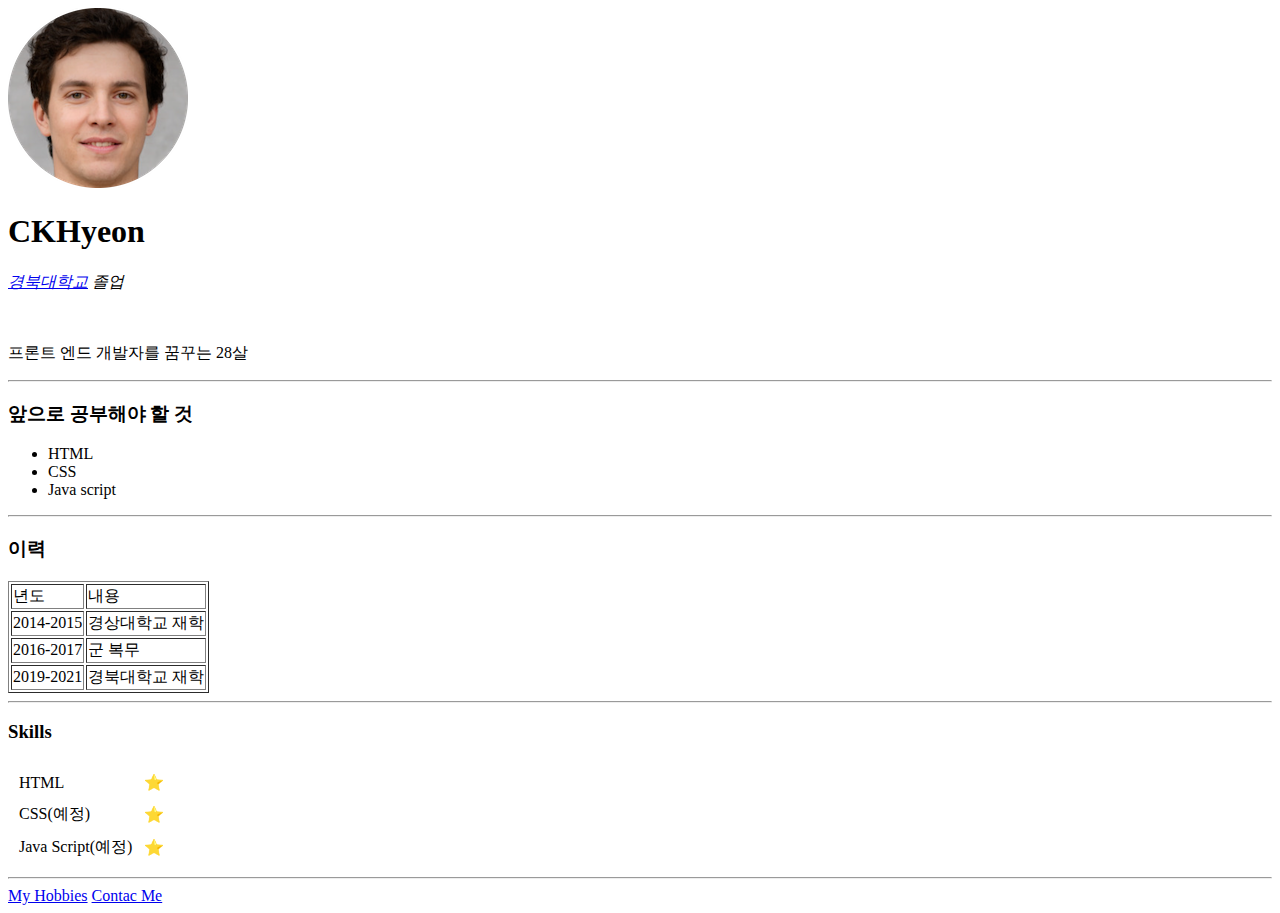
==== index.html @ 53566b5a "Add initial CV website files" ====
<!DOCTYPE html>
<html lang="en" dir="ltr">

<head>
  <meta charset="utf-8">
  <title>
    구켠's 프로젝트</title>
</head>

<body>
  <img src="fake.png" alt="가짜 이미지">
  <h1>CKHyeon</h1>
  <p><em><a href="https://www.knu.ac.kr/wbbs/wbbs/main/main.action">경북대학교</a> 졸업</em></p>
  <br>
  <p>프론트 엔드 개발자를 꿈꾸는 28살</p>
  <hr>
  <h3>앞으로 공부해야 할 것</h3>
  <ul>
    <li>HTML</li>
    <li>CSS</il>
    <li>Java script</li>
  </ul>
  <hr>
  <h3>이력</h3>
  <table border="1">
    <thead>
      <tr>
        <td>년도</td>
        <td>내용</td>
      </tr>
    </thead>
    <tbody>
      <tr>
        <td>2014-2015</td>
        <td>경상대학교 재학</td>
      </tr>
      <tr>
        <td>2016-2017</td>
        <td>군 복무</td>
      </tr>
      <tr>
        <td>2019-2021</td>
        <td>경북대학교 재학</td>
      </tr>
    </tbody>
  </table>
  <hr>
  <h3>Skills</h3>
  <table cellspacing="10">
    <tr>
      <td>HTML</td>
      <td>⭐</td>
    </tr>
    <tr>
      <td>CSS(예정)</td>
      <td>⭐</td>
    </tr>
    <tr>
      <td>Java Script(예정)</td>
      <td>⭐</td>
    </tr>
  </table>
  <hr>
  <a href="My Hobbies.html">My Hobbies</a>
  <a href="Contact Me.html">Contac Me</a>

</body>

</html>
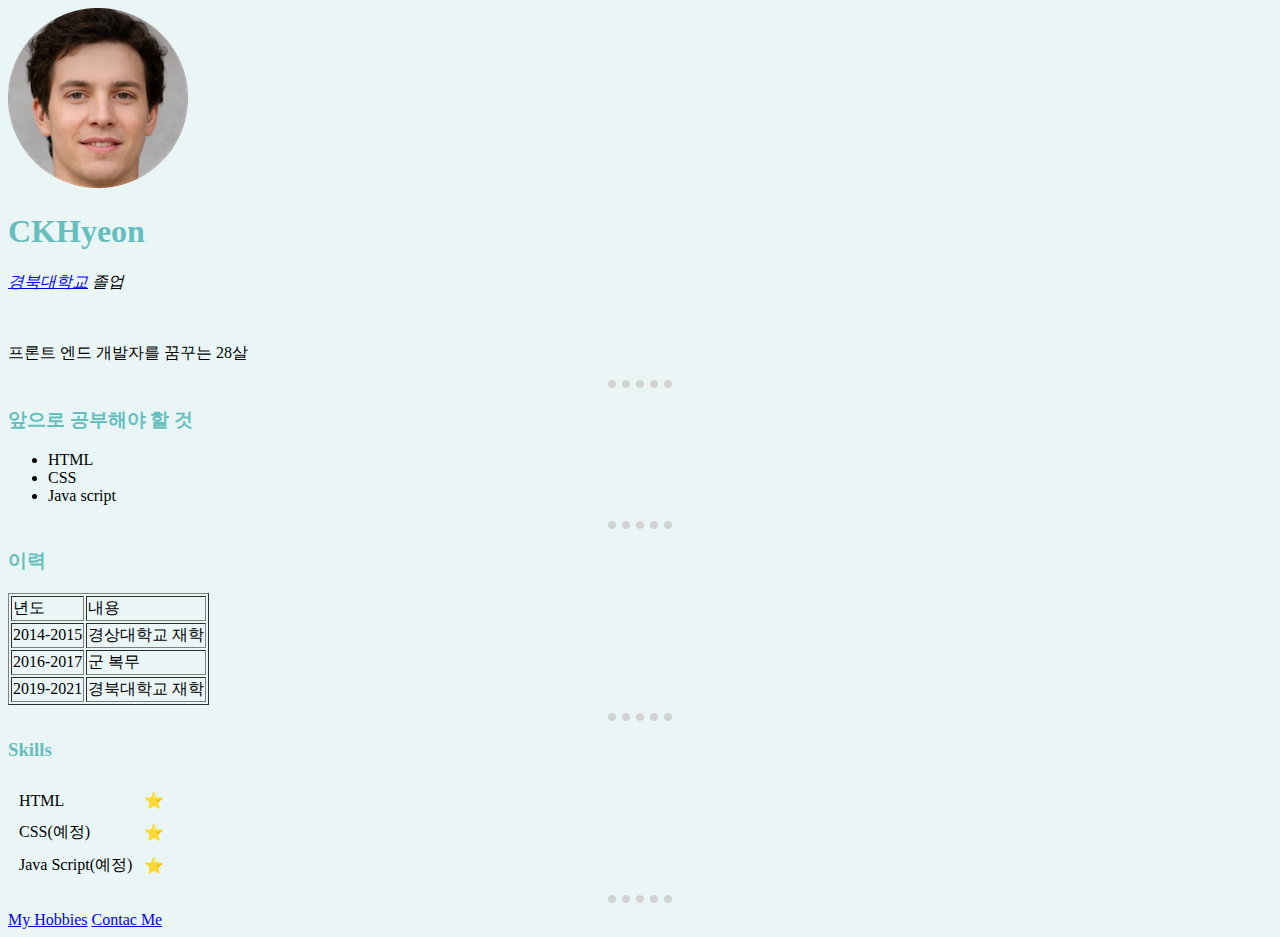
==== commit 58e71600: "Add files via upload" ====
--- a/index.html
+++ b/index.html
@@ -5,6 +5,8 @@
   <meta charset="utf-8">
   <title>
     구켠's 프로젝트</title>
+ <link rel="stylesheet" href="css/styles.css">
+
 </head>
 
 <body>
--- a/css/styles.css
+++ b/css/styles.css
@@ -0,0 +1,18 @@
+body{
+        background-color: #eaf6f6;
+
+}
+
+ hr{
+   border-style: dotted none none ;
+   border-color: lightgray;
+   border-width: 8px;
+   width: 5%;
+ }
+ h1{
+  color: #66bfbf
+ }
+
+ h3{
+   color: #66bfbf 
+ }
